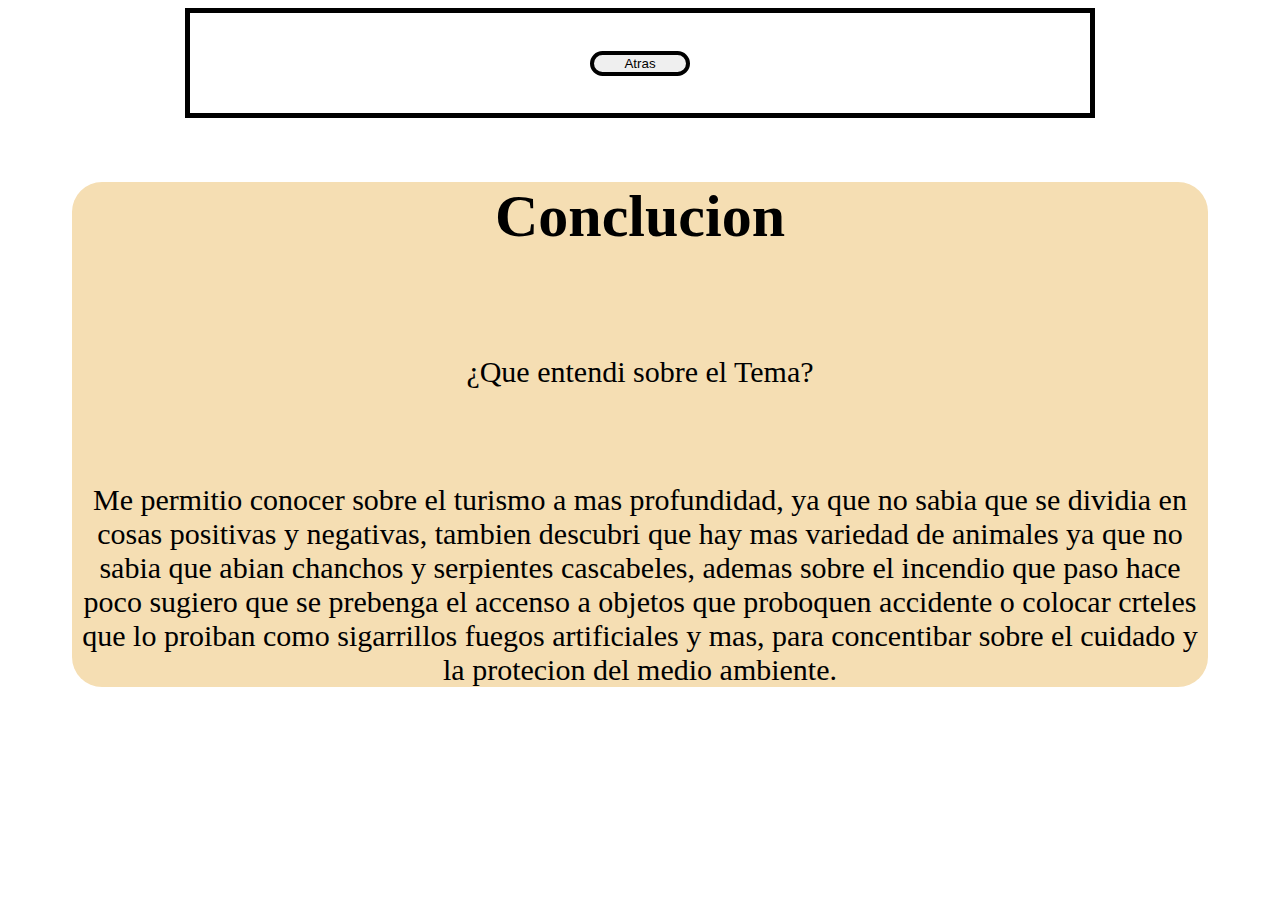
==== 7CEDD2E4DC7277BF636BCAE2BEC14.html @ 619c72cd "Update_1.0" ====
<!DOCTYPE html>
<html>
<head>
	<meta charset="utf-8">
	<meta name="viewport" content="width=device-width, initial-scale=1">
	<title>Concepto</title>
	<link rel="stylesheet" type="text/css" href="36871.css">
	<meta name="description" content="My Conclucion sobre el tema y para que me sirbio aprenderlo.">
	<link rel="shortcut icon" href="https://www.saltaturismo.com.ar/img/favicon.ico">
</head>
<body>

	<div id="StartBox">
		<div id="Statuser">
			<button class="BotonesStyle" onclick="window.location.href='index.html'">Atras</button>
		</div>

		<div id="BoxCenter">
			<h1>Conclucion</h1>
			<br>
			<p>¿Que entendi sobre el Tema?</p>
			<br>
			<p>Me permitio conocer sobre el turismo a mas profundidad, ya que no sabia que se dividia en cosas positivas y negativas, tambien descubri que hay mas variedad de animales ya que no sabia que abian chanchos y serpientes cascabeles, ademas sobre el incendio que paso hace poco sugiero que se prebenga el accenso a objetos que proboquen accidente o colocar crteles que lo proiban como sigarrillos fuegos artificiales y mas, para concentibar sobre el cuidado y la protecion del medio ambiente.</p>

		</div>
	</div>

</body>
</html>
---- 36871.css ----
body{
	font-family: fantasy;
}

#StartBox{
	align-items: center;
	justify-content: center;
}


#BoxCenter{
	background-color: wheat;
	margin: 5vw;
	width: 900px 400px;
	text-align: center;
	border-radius: 30px;
	font-size: 30px;
}

#Statuser{
	background-color: white;
	margin: 0 auto;
	width: 900px;
	height: 100px;
	border: solid black 5px;
	display: flex;
	align-items: center;
	justify-content: center;
}

.BotonesStyle{
	width: 100px;
	color: white;
	border: solid black 4px;
	text-align: center;
	color: black;
	border-radius: 20px;
}
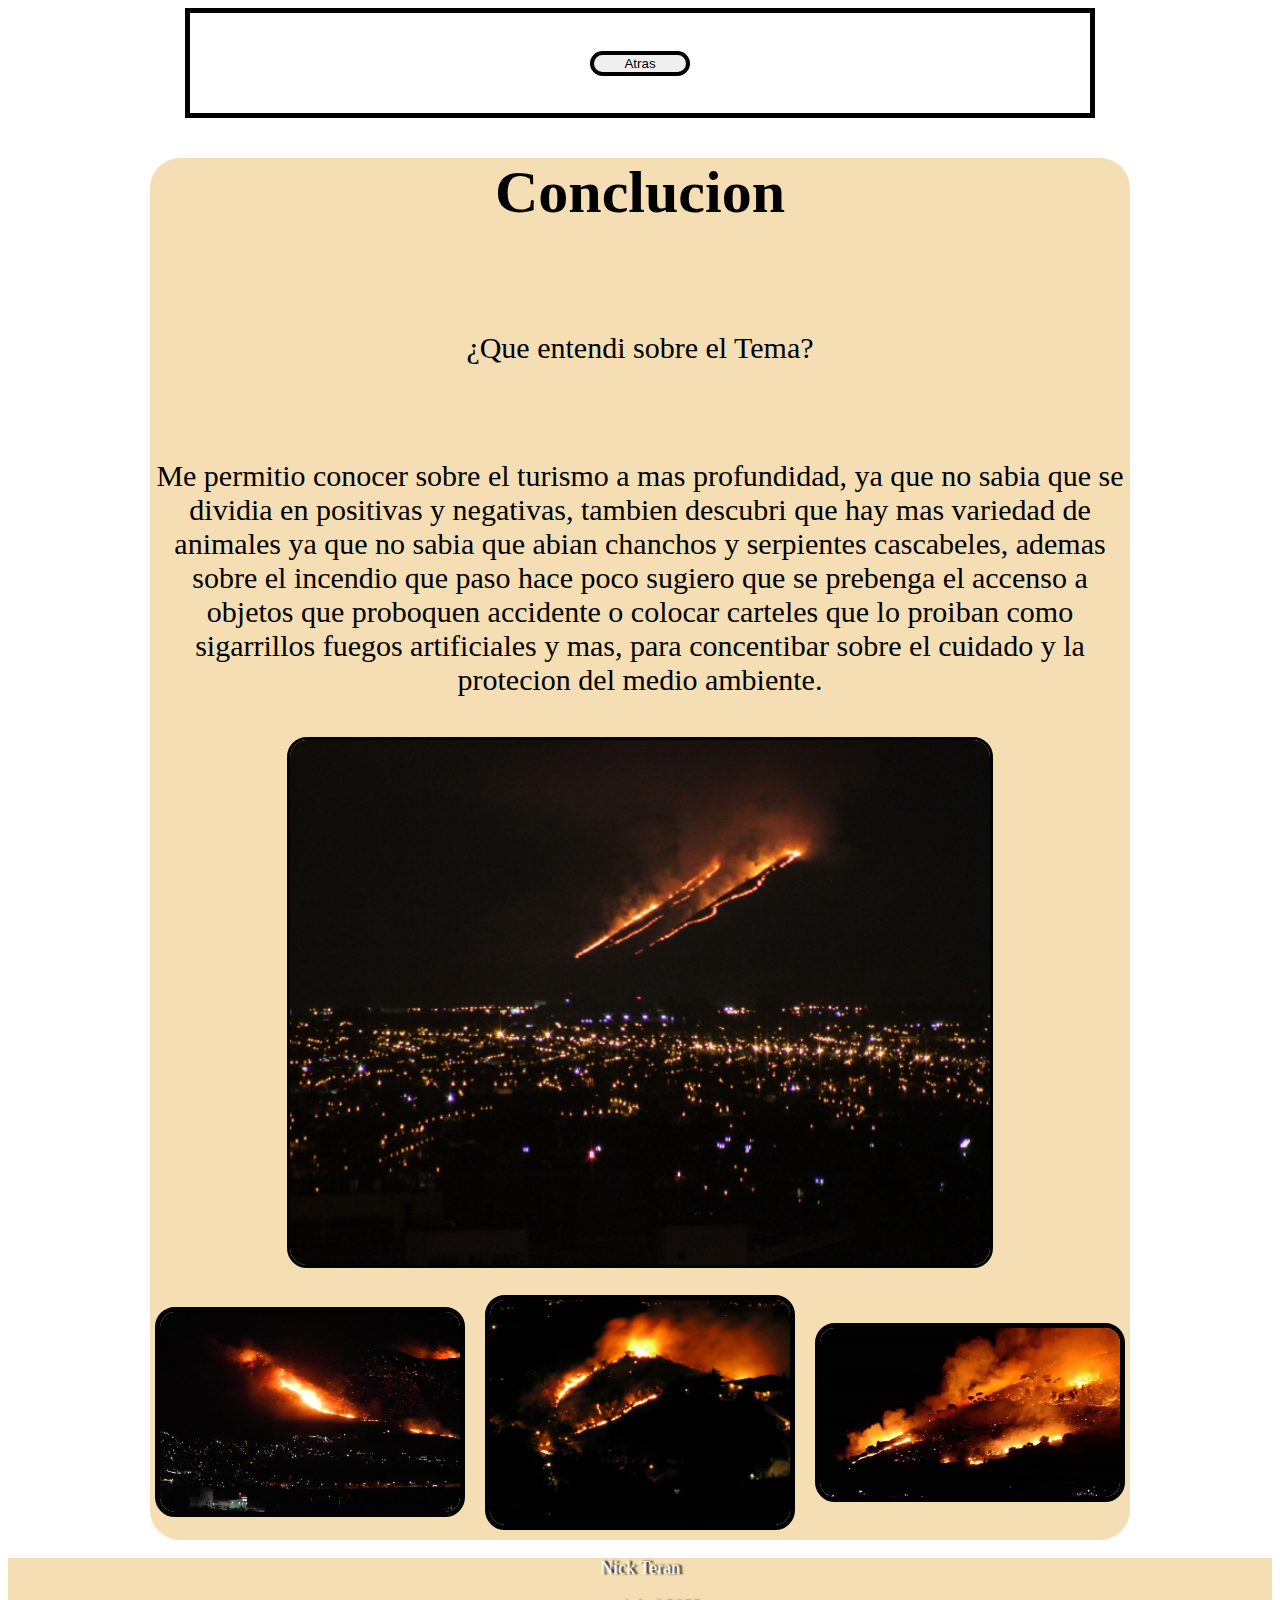
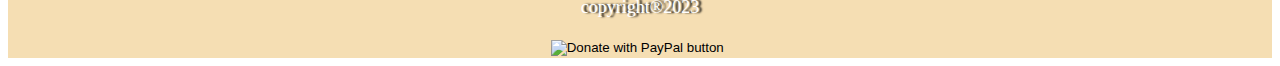
==== commit a7c780b3: "Update_2.0" ====
--- a/7CEDD2E4DC7277BF636BCAE2BEC14.html
+++ b/7CEDD2E4DC7277BF636BCAE2BEC14.html
@@ -20,7 +20,24 @@
 			<br>
 			<p>¿Que entendi sobre el Tema?</p>
 			<br>
-			<p>Me permitio conocer sobre el turismo a mas profundidad, ya que no sabia que se dividia en cosas positivas y negativas, tambien descubri que hay mas variedad de animales ya que no sabia que abian chanchos y serpientes cascabeles, ademas sobre el incendio que paso hace poco sugiero que se prebenga el accenso a objetos que proboquen accidente o colocar crteles que lo proiban como sigarrillos fuegos artificiales y mas, para concentibar sobre el cuidado y la protecion del medio ambiente.</p>
+			<p>Me permitio conocer sobre el turismo a mas profundidad, ya que no sabia que se dividia en positivas y negativas, tambien descubri que hay mas variedad de animales ya que no sabia que abian chanchos y serpientes cascabeles, ademas sobre el incendio que paso hace poco sugiero que se prebenga el accenso a objetos que proboquen accidente o colocar carteles que lo proiban como sigarrillos fuegos artificiales y mas, para concentibar sobre el cuidado y la protecion del medio ambiente.</p>
+			<img id="ImagenReferencia" src="Referencia-Insendio-CsbSC.jfif">
+			<div id="AddReferenciaSaltaIncendio">
+				<img class="ImagenSelf" src="251116_fire43-1026x684.jpg">
+				<img class="ImagenSelf" src="p1010025.jpg">
+				<img class="ImagenSelf" src="Incendio_monte_notte.jpg">
+			</div>
+
+		</div>
+
+		<div id="endBox">
+			<p>Nick Teran</p>
+			<p>copyright®2023</p>
+			<form action="https://www.paypal.com/donate" method="post" target="_top">
+            <input type="hidden" name="hosted_button_id" value="6QAHVLRTAGDPU" />
+            <input type="image" src="https://www.paypalobjects.com/en_US/i/btn/btn_donate_LG.gif" border="0" name="submit" title="PayPal - The safer, easier way to pay online!" alt="Donate with PayPal button" />
+            <img alt="" border="0" src="https://www.paypal.com/en_AR/i/scr/pixel.gif" width="1" height="1" />
+            </form>
 
 		</div>
 	</div>
--- a/36871.css
+++ b/36871.css
@@ -10,11 +10,12 @@
 
 #BoxCenter{
 	background-color: wheat;
-	margin: 5vw;
-	width: 900px 400px;
+	margin: 0 auto;
+	width: 980px;
 	text-align: center;
 	border-radius: 30px;
 	font-size: 30px;
+	position: relative;
 }
 
 #Statuser{
@@ -35,4 +36,58 @@
 	text-align: center;
 	color: black;
 	border-radius: 20px;
+} .BotonesStyle:hover{color: black; border: solid red 5px; color: red;}
+
+#endBox{
+	margin: 0 auto;
+	text-align: center;
+	font-size: 18px;
+	width: auto;
+	height: 100px;
+	background-color: wheat;
+	color: white;
+	text-shadow: 3px 0px 2px black;
+}
+
+#ImagenReferencia{
+	border-radius: 20px;
+	width: 700px;
+	border-style: solid;
+	margin: 10px;
+}
+
+#AddReferenciaSaltaIncendio{
+	display: flex;
+	margin: 0 auto;
+	width: auto;
+	align-items: center;
+	justify-content: center;
+}.ImagenSelf{
+	width: 300px;
+	border-radius: 20px;
+	margin: 10px;
+	border: solid black 5px;
+}
+
+@media (max-width: 480px){
+	#Statuser{
+		width: 300px;
+	}
+	
+	#BoxCenter{
+		width: 380px;
+		height: 690px;
+		font-size: 15px;
+	}
+	
+	#endBox{
+	}
+	
+	#ImagenReferencia{
+		width: 300px;
+	}
+
+	.ImagenSelf{
+		width: 90px;
+	}
 }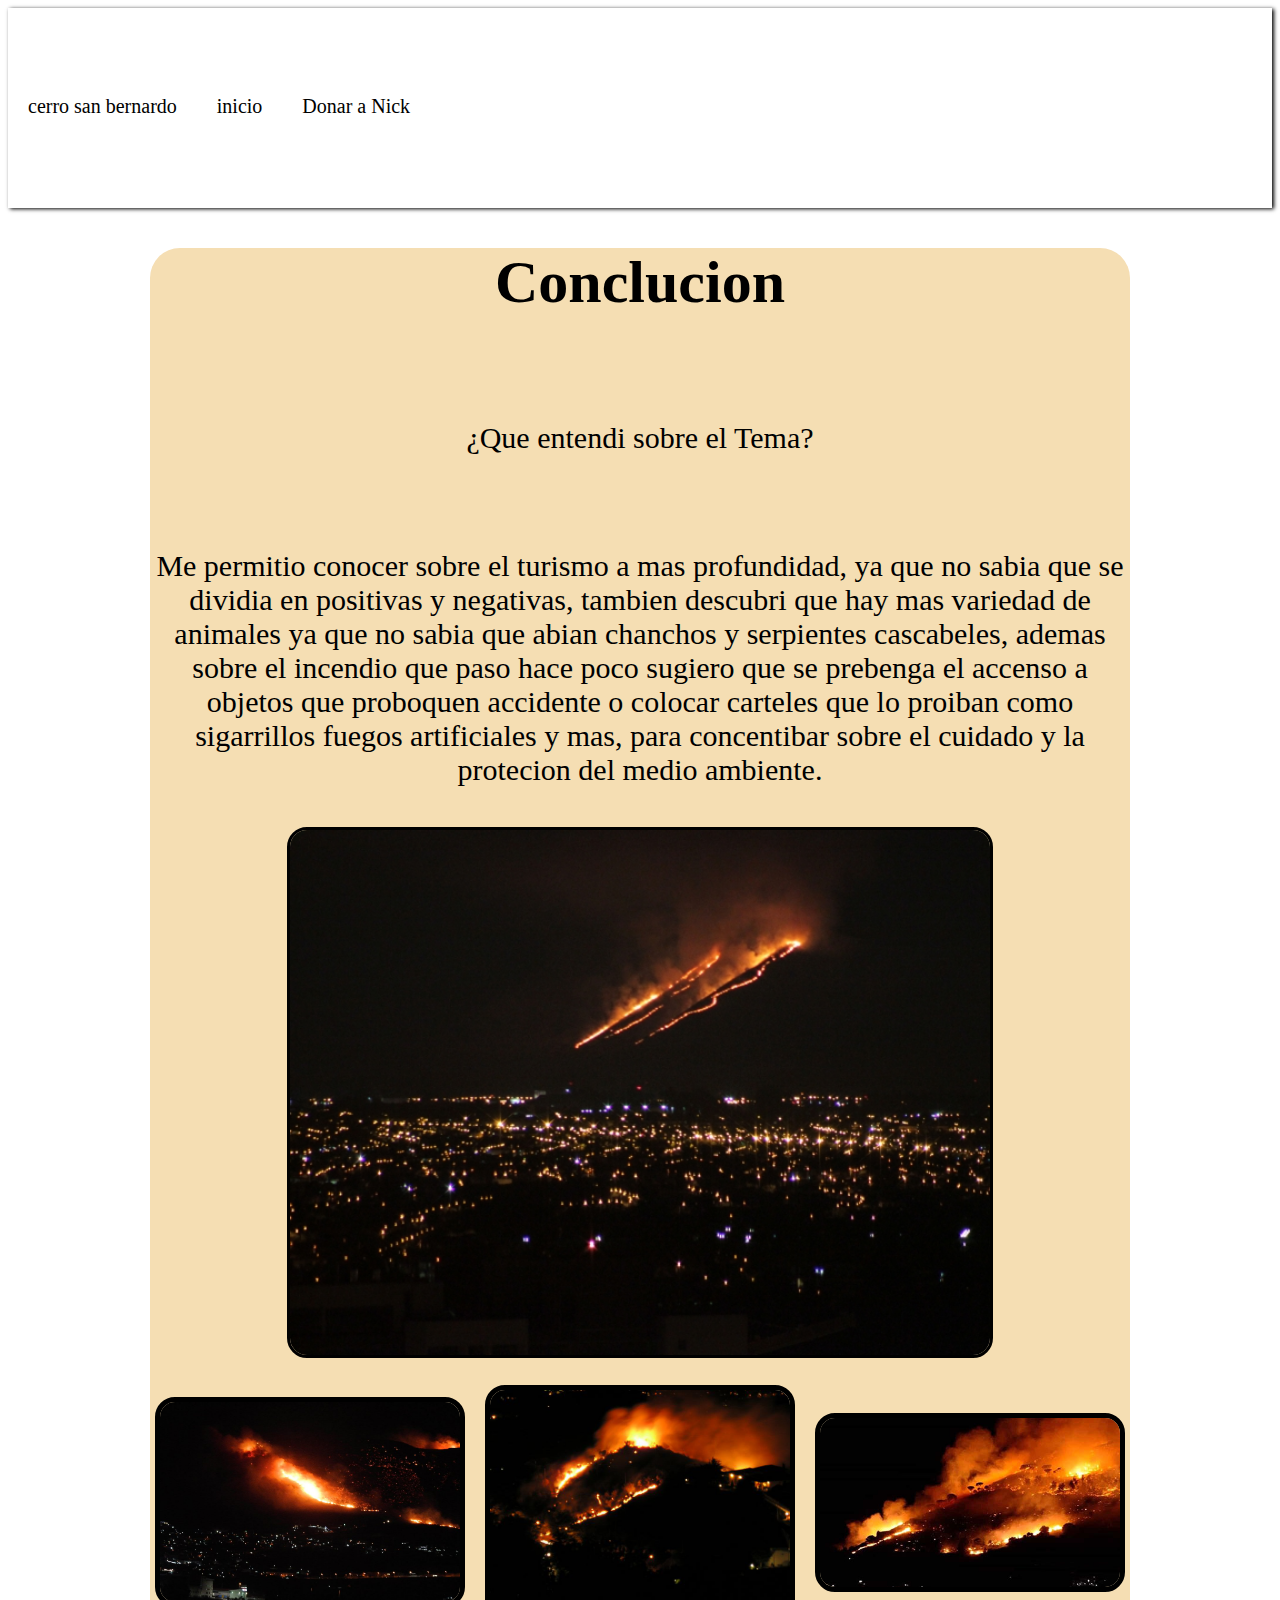
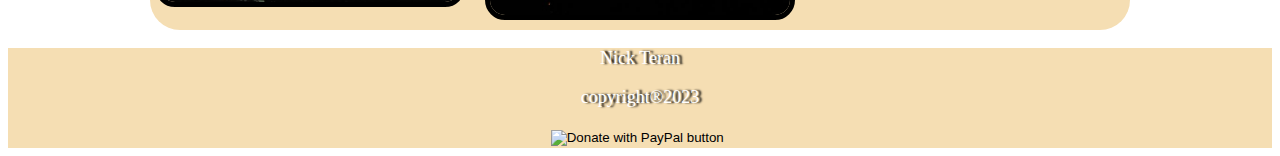
==== commit a1b559a6: "Update_2.3" ====
--- a/7CEDD2E4DC7277BF636BCAE2BEC14.html
+++ b/7CEDD2E4DC7277BF636BCAE2BEC14.html
@@ -10,10 +10,21 @@
 </head>
 <body>
 
-	<div id="StartBox">
+	<header>
+		<div id="wrapper">
+			<nav>
+				<li><a href="index.html">cerro san bernardo</a></li>
+			    <li><a href="">inicio</a></li>
+			    <li><a href="https://www.paypal.com/donate/?hosted_button_id=6QAHVLRTAGDPU">Donar a Nick</a></li>
+			</nav>
+		</div>
+	</header>
+
+	<!-- <div id="StartBox">
 		<div id="Statuser">
 			<button class="BotonesStyle" onclick="window.location.href='index.html'">Atras</button>
 		</div>
+		-->
 
 		<div id="BoxCenter">
 			<h1>Conclucion</h1>
--- a/36871.css
+++ b/36871.css
@@ -69,6 +69,37 @@
 	border: solid black 5px;
 }
 
+header{
+	width: 0 auto;
+	box-shadow: black 2px 1px 4px;
+	box-align: center;
+	display: block;
+	overflow:hidden;
+}
+
+.wrapper {
+	width:90%;
+	max-width:1000px;
+	margin:auto;
+	overflow:hidden;
+}
+
+header nav {
+	float: left;
+	line-height:200px;
+	display: flex;
+	list-style: none;
+}
+
+header nav a {
+	color:black;
+	text-decoration:none;
+	padding:10px 20px;
+	line-height:normal;
+	font-size:20px;
+}header nav a:hover{color: yellow; text-shadow: black 1px 1px 4px;}
+
+
 @media (max-width: 480px){
 	#Statuser{
 		width: 300px;
@@ -90,4 +121,12 @@
 	.ImagenSelf{
 		width: 90px;
 	}
+
+	header nav a{
+		font-size: 18px;
+	}
+
+	header{
+		height: 120px;
+	}
 }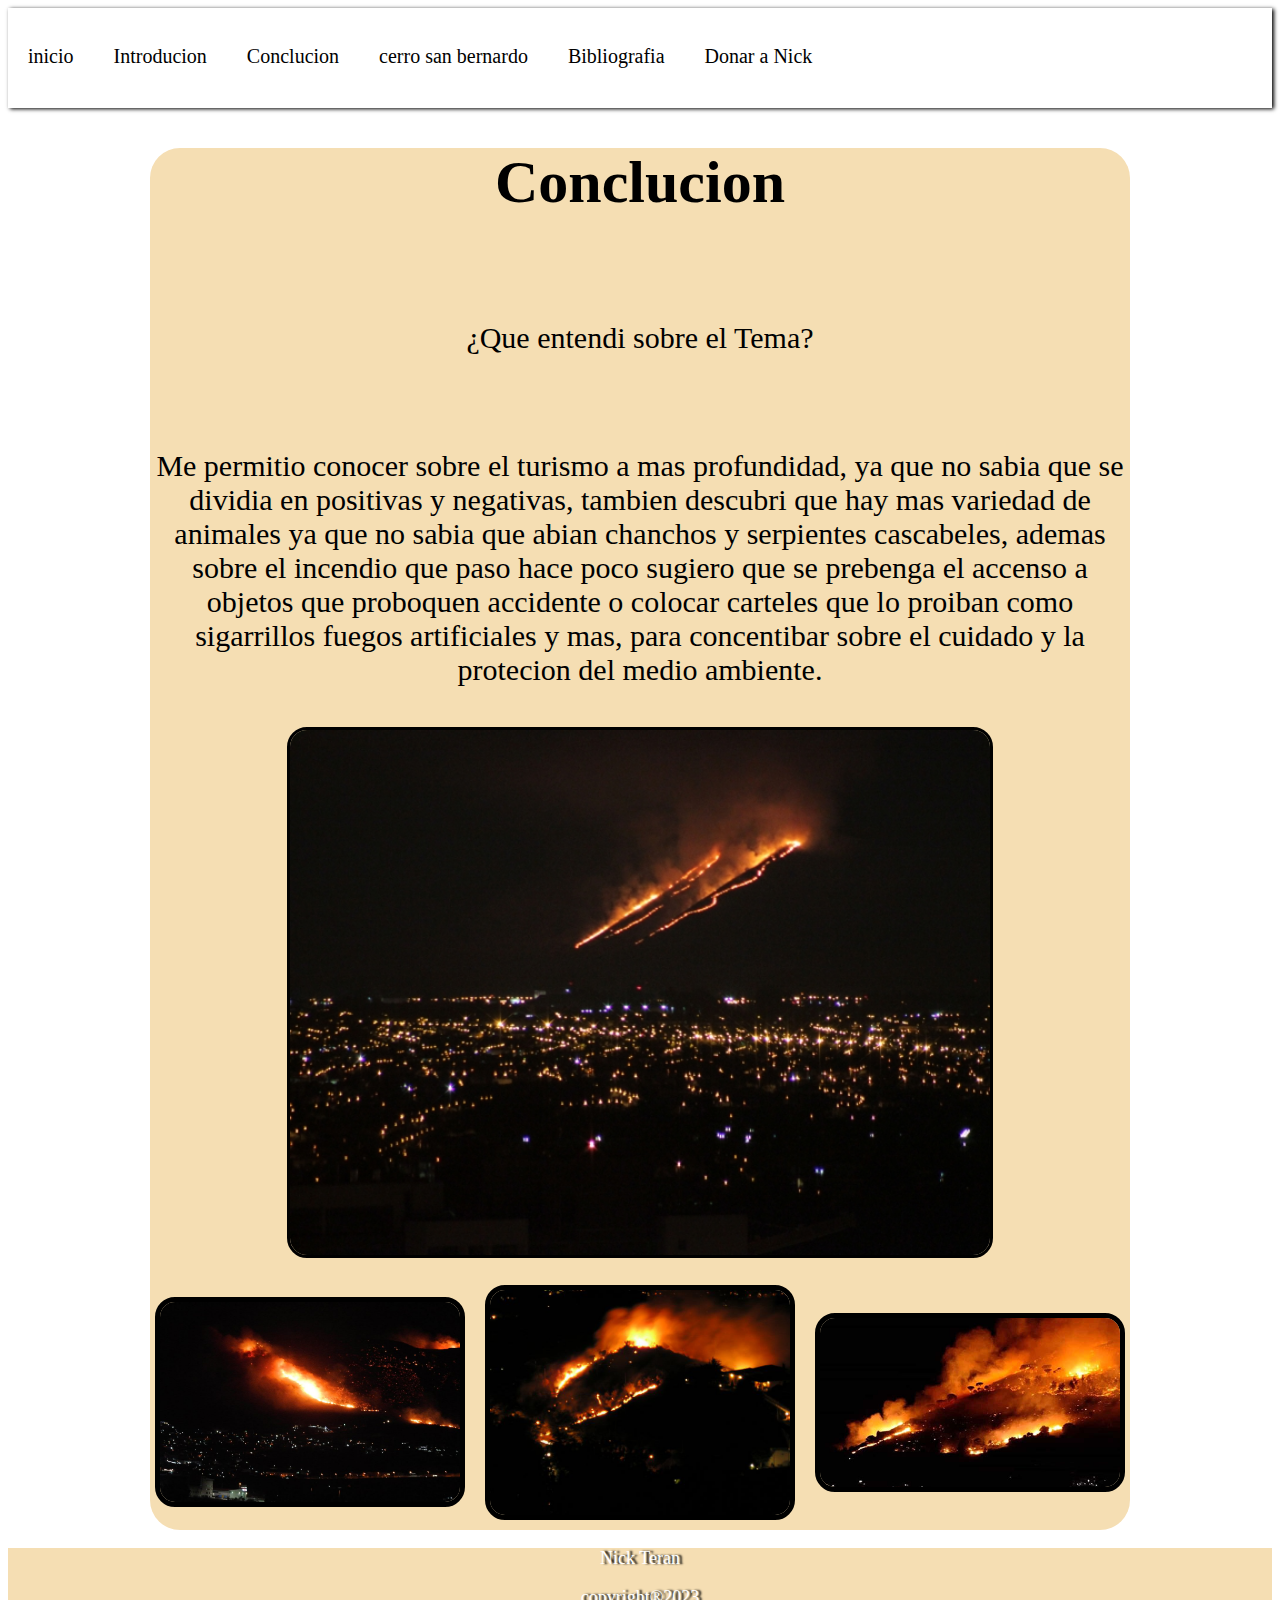
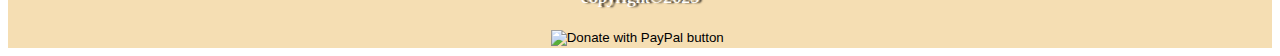
==== commit 392c9aba: "4.0" ====
--- a/7CEDD2E4DC7277BF636BCAE2BEC14.html
+++ b/7CEDD2E4DC7277BF636BCAE2BEC14.html
@@ -13,8 +13,11 @@
 	<header>
 		<div id="wrapper">
 			<nav>
+				<li><a href="883huio/A67971C3719FCF35AF6CAA54BCE16.html">inicio</a></li>
+				<li><a href="883huio/31D73B817FF377FB5CD67FAF2F144.html">Introducion</a></li>
+				<li><a href="7CEDD2E4DC7277BF636BCAE2BEC14.html">Conclucion</a></li>
 				<li><a href="index.html">cerro san bernardo</a></li>
-			    <li><a href="">inicio</a></li>
+			    <li><a href="883huio/D3CADB1B2CDB567337D112FBD29FB.html">Bibliografia</a></li>
 			    <li><a href="https://www.paypal.com/donate/?hosted_button_id=6QAHVLRTAGDPU">Donar a Nick</a></li>
 			</nav>
 		</div>
--- a/36871.css
+++ b/36871.css
@@ -86,7 +86,7 @@
 
 header nav {
 	float: left;
-	line-height:200px;
+	line-height:100px;
 	display: flex;
 	list-style: none;
 }
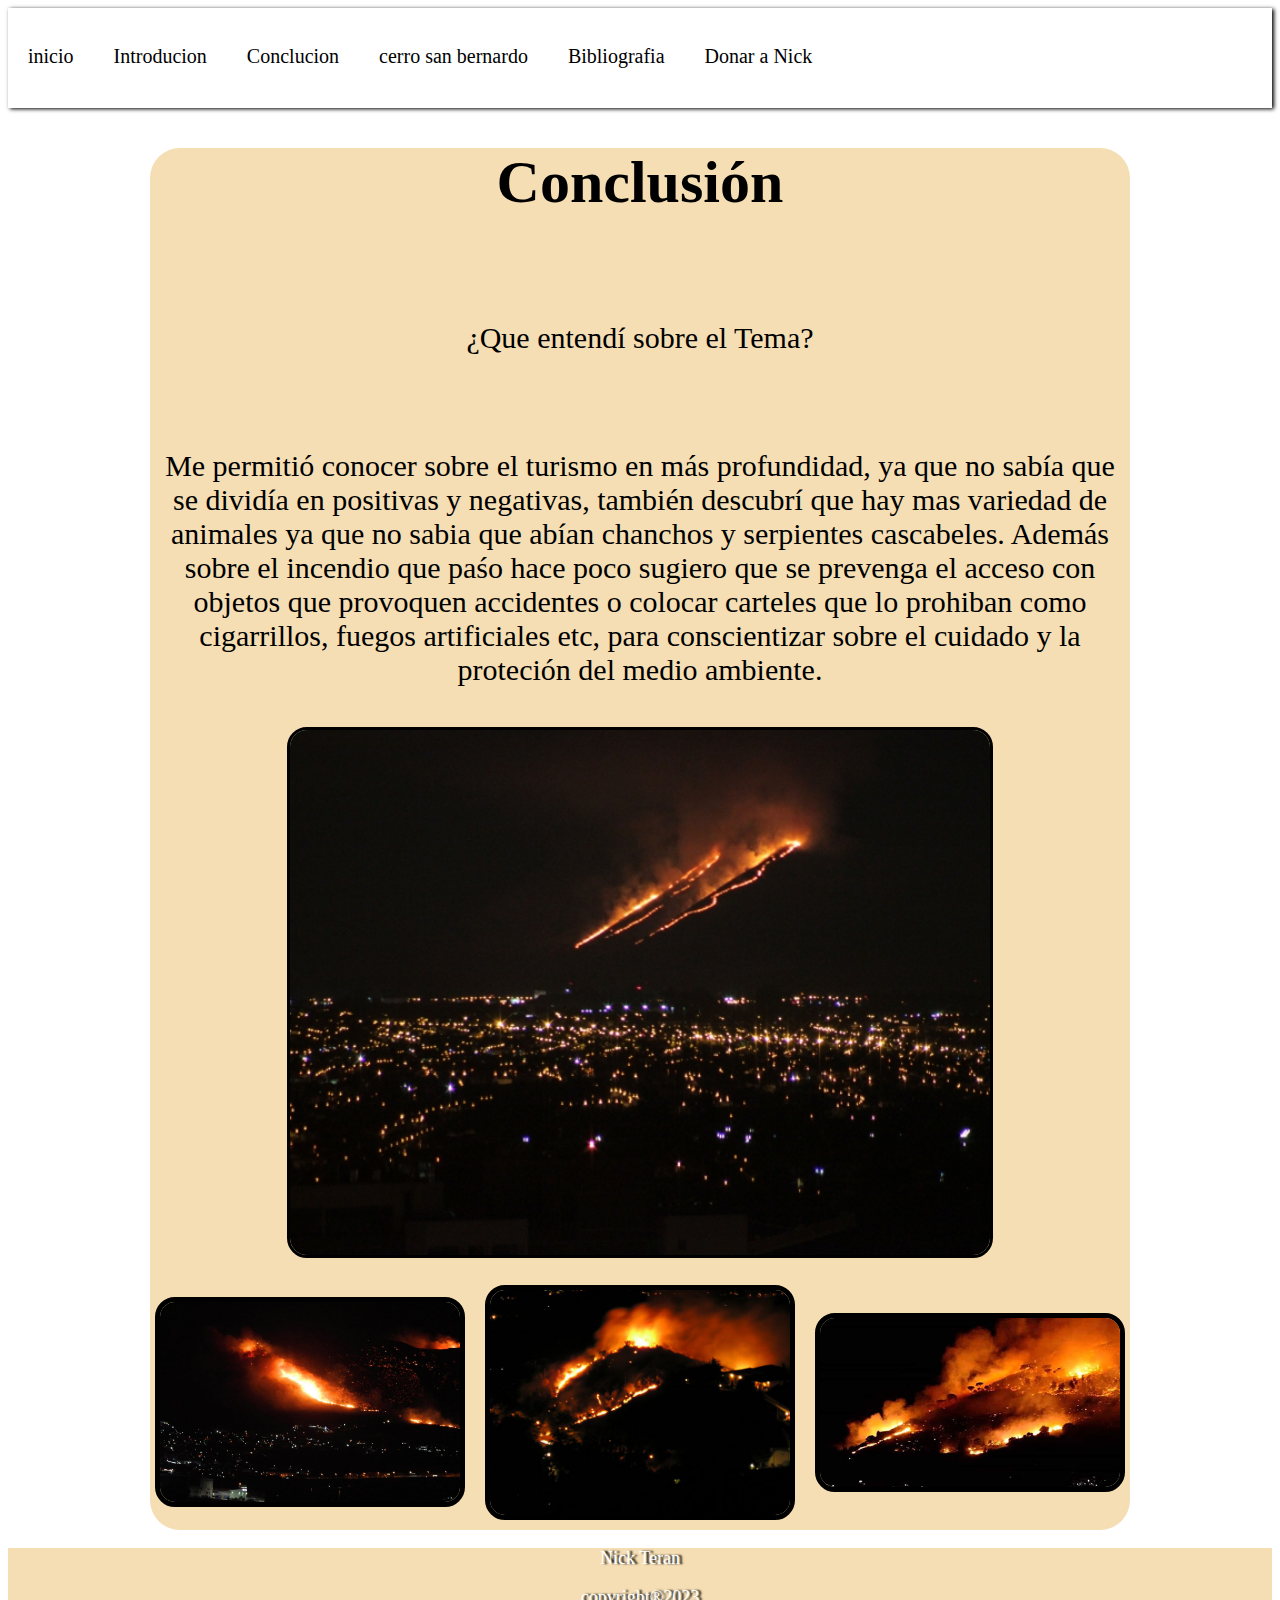
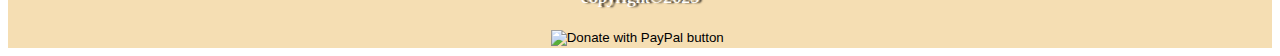
==== commit e6b7011d: "Update_4.6" ====
--- a/7CEDD2E4DC7277BF636BCAE2BEC14.html
+++ b/7CEDD2E4DC7277BF636BCAE2BEC14.html
@@ -30,11 +30,11 @@
 		-->
 
 		<div id="BoxCenter">
-			<h1>Conclucion</h1>
+			<h1>Conclusión</h1>
 			<br>
-			<p>¿Que entendi sobre el Tema?</p>
+			<p>¿Que entendí sobre el Tema?</p>
 			<br>
-			<p>Me permitio conocer sobre el turismo a mas profundidad, ya que no sabia que se dividia en positivas y negativas, tambien descubri que hay mas variedad de animales ya que no sabia que abian chanchos y serpientes cascabeles, ademas sobre el incendio que paso hace poco sugiero que se prebenga el accenso a objetos que proboquen accidente o colocar carteles que lo proiban como sigarrillos fuegos artificiales y mas, para concentibar sobre el cuidado y la protecion del medio ambiente.</p>
+			<p>Me permitió conocer sobre el turismo en más profundidad, ya que no sabía que se dividía en positivas y negativas, también descubrí que hay mas variedad de animales ya que no sabia que abían chanchos y serpientes cascabeles. Además sobre el incendio que paśo hace poco sugiero que se prevenga el acceso con objetos que provoquen accidentes o colocar carteles que lo prohiban como cigarrillos, fuegos artificiales etc, para conscientizar sobre el cuidado y la proteción del medio ambiente.</p>
 			<img id="ImagenReferencia" src="Referencia-Insendio-CsbSC.jfif">
 			<div id="AddReferenciaSaltaIncendio">
 				<img class="ImagenSelf" src="251116_fire43-1026x684.jpg">
